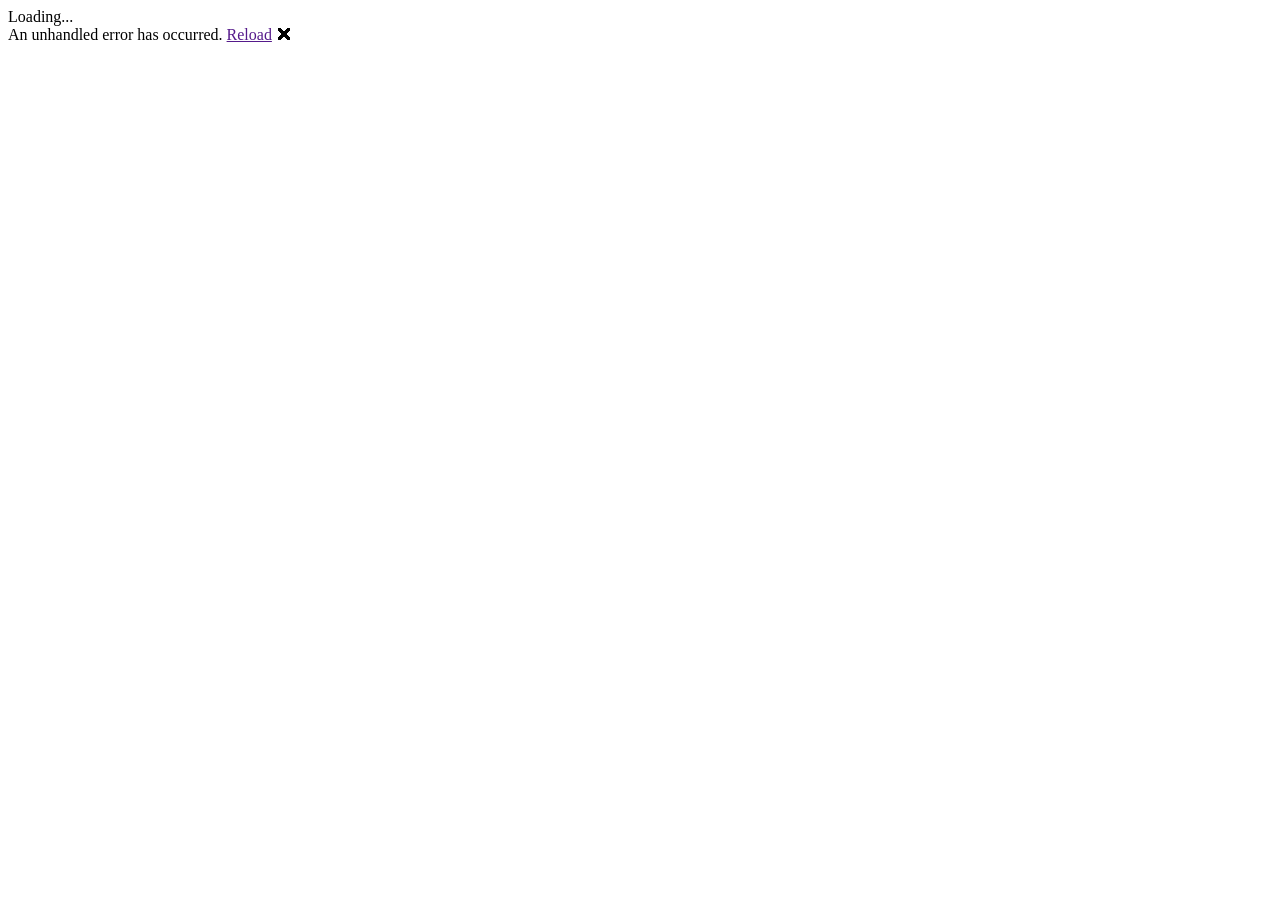
==== Inventory.POS.Native/wwwroot/index.html @ e18386a5 "FEAT: add POS Invoice" ====
<!DOCTYPE html>
<html lang="en">
<head>
    <meta charset="utf-8" />
    <meta name="viewport" content="width=device-width, initial-scale=1.0, maximum-scale=1.0, user-scalable=no, viewport-fit=cover" />
    <title>Inventory.POS.Native</title>
    <base href="/" />
    <link rel="stylesheet" href="css/bootstrap/bootstrap.min.css" />
    <link rel="stylesheet" href="css/app.css" />
    <link rel="stylesheet" href="Inventory.POS.Native.styles.css" />
    <link rel="icon" type="image/png" href="favicon.png" />
</head>

<body>

    <div class="status-bar-safe-area"></div>

    <div id="app">Loading...</div>

    <div id="blazor-error-ui">
        An unhandled error has occurred.
        <a href="" class="reload">Reload</a>
        <a class="dismiss">🗙</a>
    </div>

    <script src="_framework/blazor.webview.js" autostart="false"></script>

</body>

</html>
---- Inventory.POS.Native/wwwroot/css/app.css ----
﻿html, body {
    font-family: 'Helvetica Neue', Helvetica, Arial, sans-serif;
}

a, .btn-link {
    color: #006bb7;
}

.btn-primary {
    color: #fff;
    background-color: #1b6ec2;
    border-color: #1861ac;
}

.btn:focus, .btn:active:focus, .btn-link.nav-link:focus, .form-control:focus, .form-check-input:focus {
    box-shadow: 0 0 0 0.1rem white, 0 0 0 0.25rem #258cfb;
}

.content {
    padding-top: 1.1rem;
}

h1:focus {
    outline: none;
}

.valid.modified:not([type=checkbox]) {
    outline: 1px solid #26b050;
}

.invalid {
    outline: 1px solid #e50000;
}

.validation-message {
    color: #e50000;
}

#blazor-error-ui {
    background: lightyellow;
    bottom: 0;
    box-shadow: 0 -1px 2px rgba(0, 0, 0, 0.2);
    display: none;
    left: 0;
    padding: 0.6rem 1.25rem 0.7rem 1.25rem;
    position: fixed;
    width: 100%;
    z-index: 1000;
}

    #blazor-error-ui .dismiss {
        cursor: pointer;
        position: absolute;
        right: 0.75rem;
        top: 0.5rem;
    }

.blazor-error-boundary {
    background: url([data-uri]) no-repeat 1rem/1.8rem, #b32121;
    padding: 1rem 1rem 1rem 3.7rem;
    color: white;
}

    .blazor-error-boundary::after {
        content: "An error has occurred."
    }

.status-bar-safe-area {
    display: none;
}

@supports (-webkit-touch-callout: none) {
    .status-bar-safe-area {
        display: flex;
        position: sticky;
        top: 0;
        height: env(safe-area-inset-top);
        background-color: #f7f7f7;
        width: 100%;
        z-index: 1;
    }

    .flex-column, .navbar-brand {
        padding-left: env(safe-area-inset-left);
    }
}
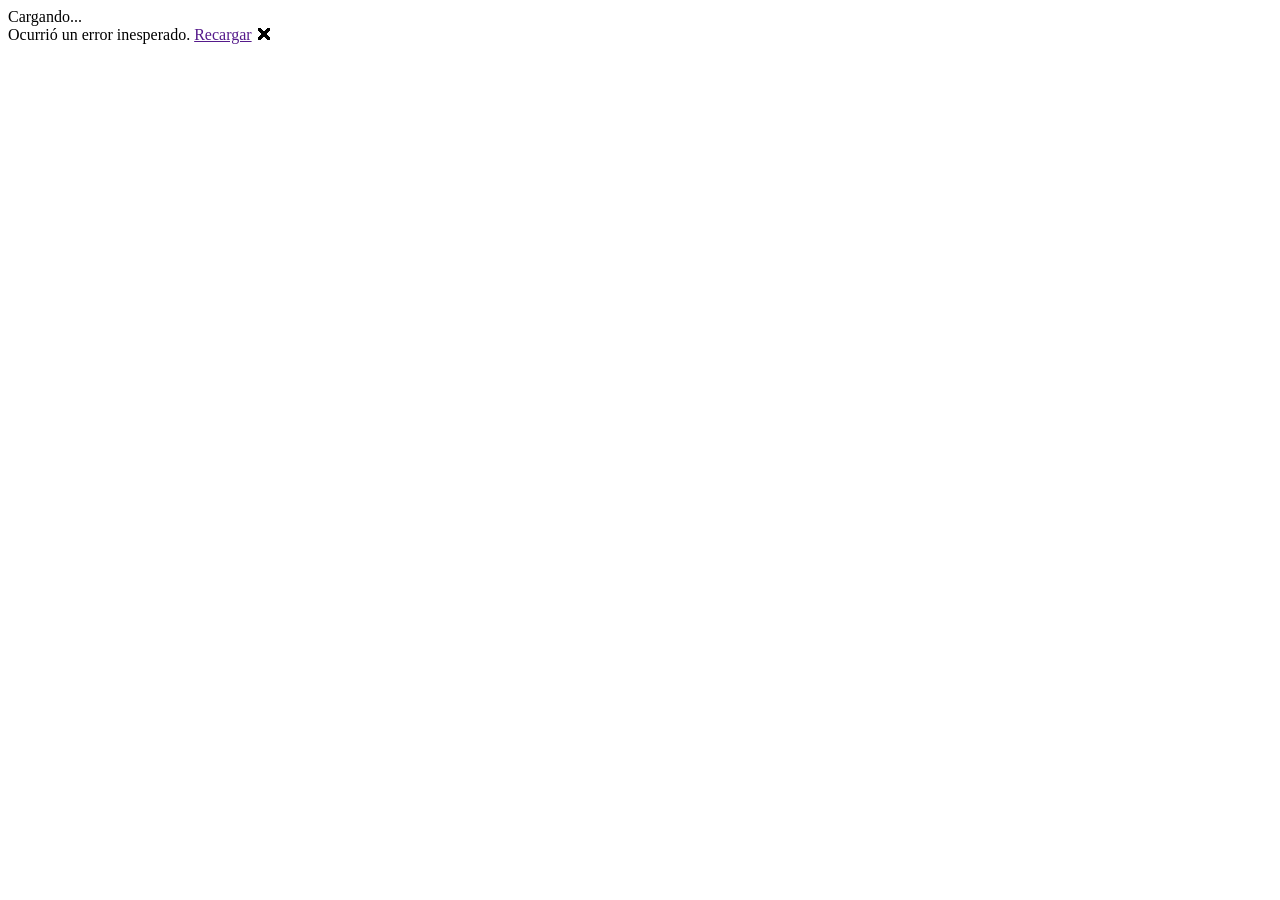
==== commit 4c48cacc: "Localiza interfaz en español y agrega gestión de restaurante" ====
--- a/Inventory.POS.Native/wwwroot/index.html
+++ b/Inventory.POS.Native/wwwroot/index.html
@@ -1,9 +1,9 @@
 <!DOCTYPE html>
-<html lang="en">
+<html lang="es">
 <head>
     <meta charset="utf-8" />
     <meta name="viewport" content="width=device-width, initial-scale=1.0, maximum-scale=1.0, user-scalable=no, viewport-fit=cover" />
-    <title>Inventory.POS.Native</title>
+    <title>Facturación POS</title>
     <base href="/" />
     <link rel="stylesheet" href="css/bootstrap/bootstrap.min.css" />
     <link rel="stylesheet" href="css/app.css" />
@@ -15,13 +15,15 @@
 
     <div class="status-bar-safe-area"></div>
 
-    <div id="app">Loading...</div>
+    <div id="app">Cargando...</div>
 
     <div id="blazor-error-ui">
-        An unhandled error has occurred.
-        <a href="" class="reload">Reload</a>
+        Ocurrió un error inesperado.
+        <a href="" class="reload">Recargar</a>
         <a class="dismiss">🗙</a>
     </div>
+
+    <script src="_content/Inventory.SharedUI/lib/zxing.min.js"></script>
 
     <script src="_framework/blazor.webview.js" autostart="false"></script>
 
